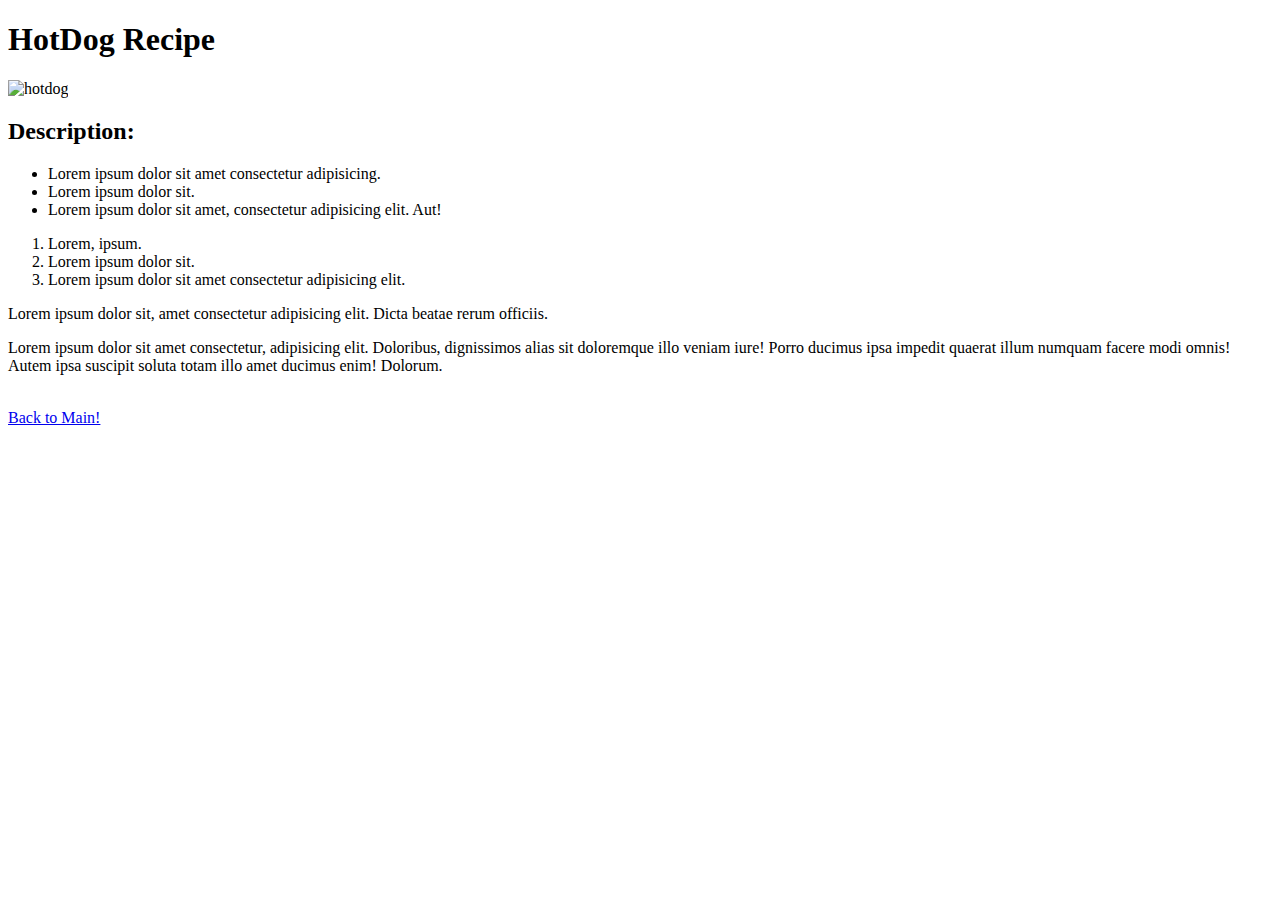
==== recipies/hotdog.html @ ecb51b2a "Website structure" ====
<!DOCTYPE html>
<html lang="en">
<head>
    <meta charset="UTF-8">
    <meta name="viewport" content="width=device-width, initial-scale=1.0">
    <title>HotDog Recipe</title>
</head>
<body>
    <h1>HotDog Recipe</h1>
    <img src="https://www.allrecipes.com/thmb/u15fVJUOYx0r6z9yAD1pTOVxQMk=/750x0/filters:no_upscale():max_bytes(150000):strip_icc():format(webp)/4506655-1b659431c2614db49186892280108fe0.jpg" alt="hotdog">
    <h2>Description:</h2>
    <ul>
        <li>Lorem ipsum dolor sit amet consectetur adipisicing.</li>
        <li>Lorem ipsum dolor sit.</li>
        <li>Lorem ipsum dolor sit amet, consectetur adipisicing elit. Aut!</li>
    </ul>
    <ol>
        <li>Lorem, ipsum.</li>
        <li>Lorem ipsum dolor sit.</li>
        <li>Lorem ipsum dolor sit amet consectetur adipisicing elit.</li>
    </ol>
    <p>Lorem ipsum dolor sit, amet consectetur adipisicing elit. Dicta beatae rerum officiis.</p>
    <p>Lorem ipsum dolor sit amet consectetur, adipisicing elit. Doloribus, dignissimos alias sit doloremque illo veniam iure! Porro ducimus ipsa impedit quaerat illum numquam facere modi omnis! Autem ipsa suscipit soluta totam illo amet ducimus enim! Dolorum.</p>
    <br>
    <a href="../index.html">Back to Main!</a>
    
</body>
</html>
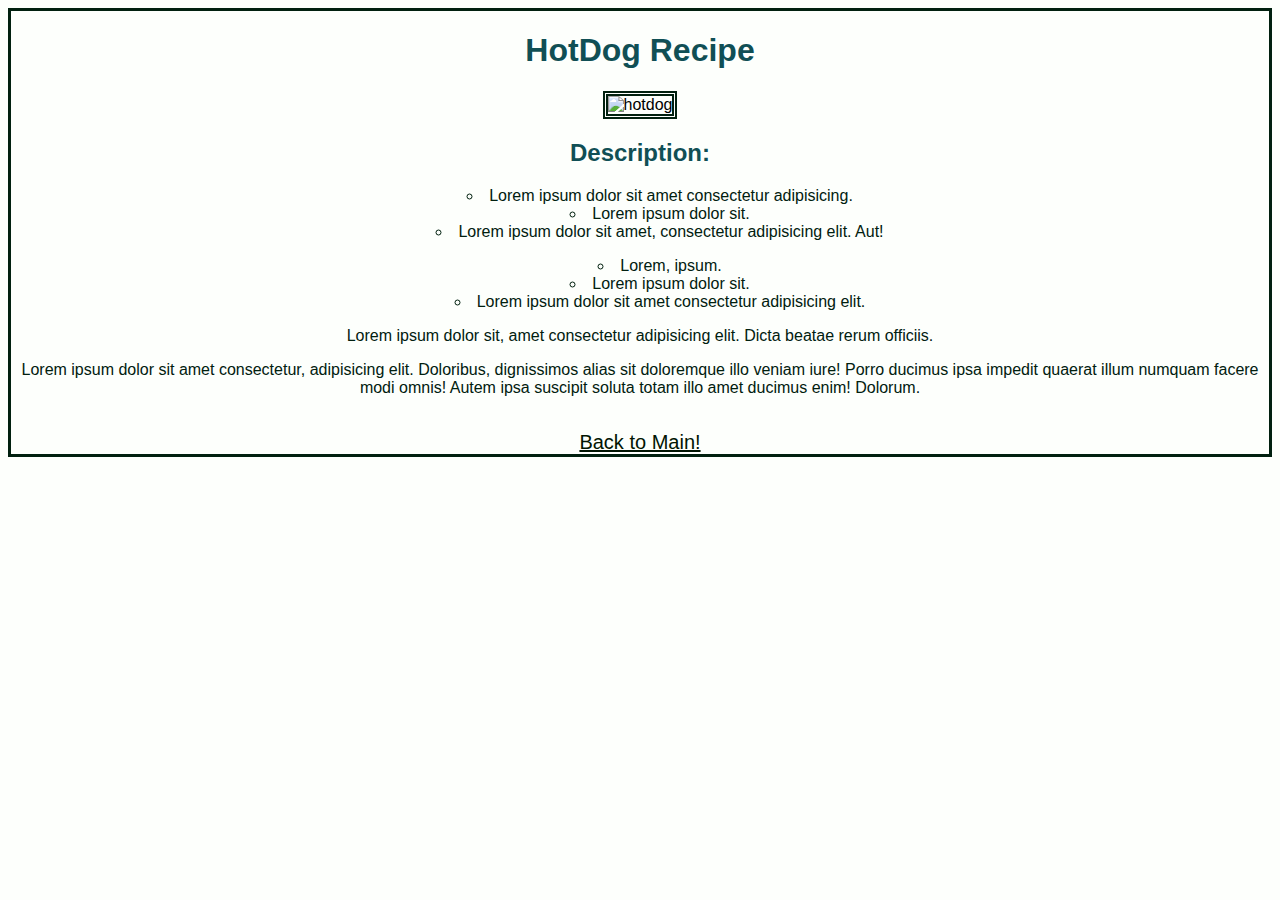
==== commit ac3de2af: "CSS tweaking - The Cascade section (TOP Foundations)" ====
--- a/recipies/hotdog.html
+++ b/recipies/hotdog.html
@@ -4,6 +4,7 @@
     <meta charset="UTF-8">
     <meta name="viewport" content="width=device-width, initial-scale=1.0">
     <title>HotDog Recipe</title>
+    <link rel="stylesheet" href="../style.css">
 </head>
 <body>
     <h1>HotDog Recipe</h1>
--- a/style.css
+++ b/style.css
@@ -0,0 +1,33 @@
+* {
+    background-color: #FDFFFC;
+    text-align: center;
+    font-family: 'Trebuchet MS', sans-serif;
+}
+
+body {
+    border: solid #01200F;
+}
+
+h1, h2 {
+    color: #104F55;
+}
+
+p, ul, ol {
+    color: #01200F;
+    font-size: 16px;
+}
+
+ul, ol {
+    list-style-type: circle;
+    list-style-position: inside;
+}
+
+a {
+    color: #011502;
+    font-size: 20px;
+}
+
+img {
+    border: thick double #01200F;
+}
+
